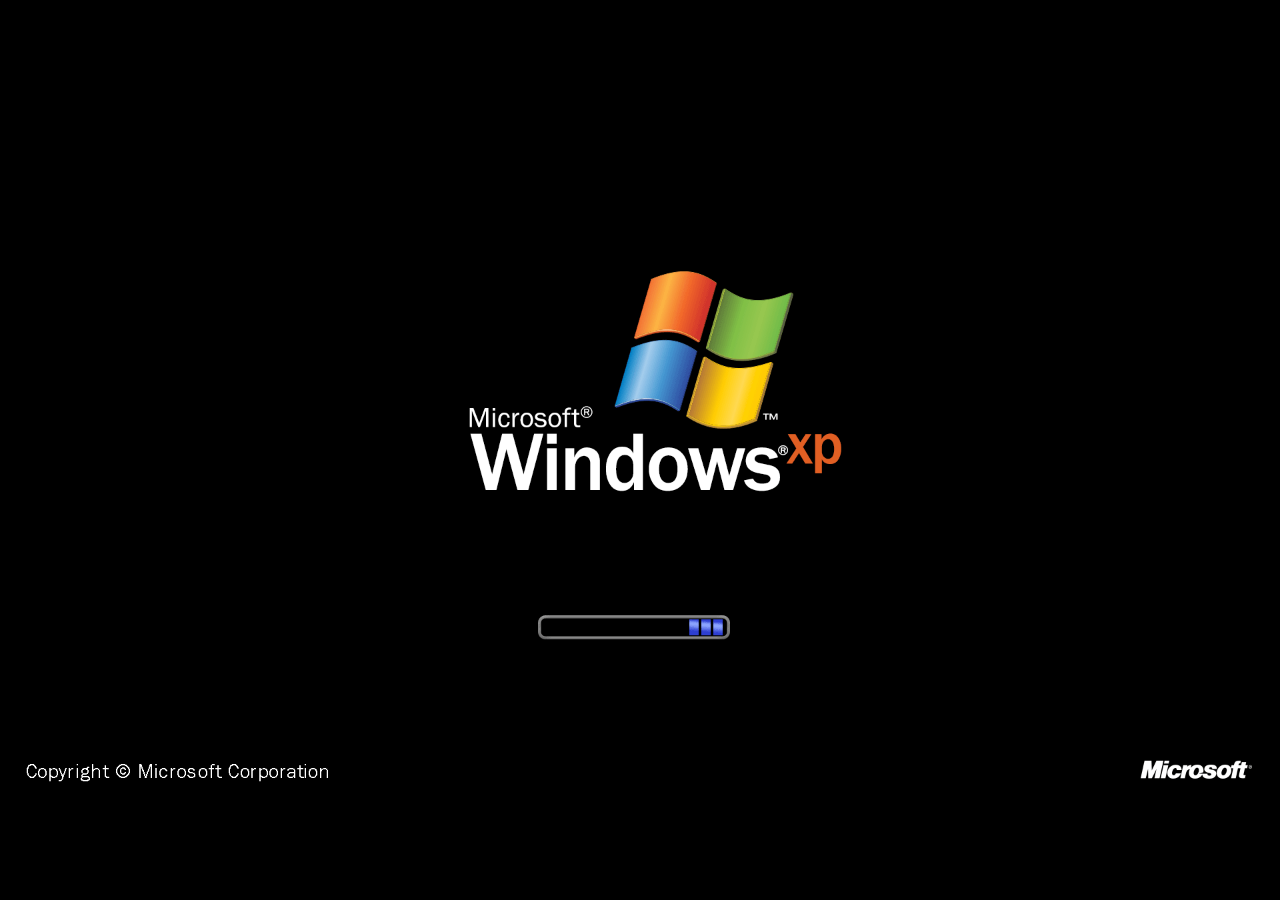
==== app/logon/logon.html @ 90b871bf "1234" ====
<!DOCTYPE html>
<html lang="en-us">
<!-- Metadata -->

<head>
    <title>Welcome</title>
    <link rel="stylesheet" href="../../fonts/fonts.css">
    <style>
        /* Custom fonts removed, using system default. */

        :root {
            /* Primary Background */
            --primary-bg: #5A7EDC;

            /* Header Colors */
            --header-bg: #00309C;
            --header-stripe-0: #466DCD;
            --header-stripe-1: #C7DDFF;
            --header-stripe-2: #B0C9F7;
            --header-stripe-3: #5A7EDC;

            /* Center Section Colors */
            --radial-gradient-inner: #91B1EF;
            --radial-gradient-mid: #7698E6;
            --radial-gradient-outer: #5A7EDC;
            --center-divider-inner: #90ADED;
            --center-divider-outer: #5A7EDC;

            /* User Listing Colors */
            --user-listing-0: #0E3997;
            --user-listing-1: #5A7EDC;
            --user-listing-border-selected: white;
            --profile-picture-border-normal: white;
            --profile-picture-border-inner: #FFEE00;
            --profile-picture-border-outer: #FFB600;
            --popup-background-color: #FFFFE1;

            /* Footer Colors */
            --footer-bg-left: #3833AC;
            --footer-bg-right: #00309C;
            --footer-stripe-0: #003399;
            --footer-stripe-1: #F99736;
            --footer-stripe-2: #C2814D;
            --footer-stripe-3: #00309C;

            /* Shadow (Password Box + "welcome" text) */
            --shadow-color: rgba(15, 37, 104, 0.6);

            /* Sizes - General */
            --header-height: 8%;
            --footer-height: 10%;
            --stripe-height: 2px;
            --center-divider-width: 1px;
            --center-divider-height: 100%;
            --logo-size: 136px;
            --logo-text-gap: 16px;
            --image-button-size: 24px;

            /* Sizes - User Listing */
            --user-listing-width: 368px;
            --user-listing-horizontal-gap: 12px;
            --user-listing-padding: 8px;
            --profile-picture-size: 48px;
            --profile-picture-border-radius: 6px;
            --profile-picture-border-size: 2px;

            /* Sizes - Password Entry Group */
            --password-entry-length: 164px;
            --password-entry-height: 24px;
            --password-entry-offset: 6px;
            --password-top-margin: calc(var(--profile-picture-size) * 0.5);
            --password-left-margin: calc(2 * var(--profile-picture-border-size) + var(--user-listing-horizontal-gap) + var(--profile-picture-size) - var(--password-entry-offset));
            --password-entry-button-margin: 8px;

            /* Sizes - Popup */
            --popup-border-radius: 8px;
            --popup-padding: 10px;
            --popup-border-size: 1px;
            --popup-arrow-size: 20px;
            --popop-arrow-position: 4px;
            --popup-arrow-border-size: calc(var(--popup-arrow-size) + var(--popup-border-size) * 2);
            --error-popup-gap: 6px;
            --error-popup-top-margin: calc(var(--password-top-margin) + var(--popup-arrow-border-size) + var(--password-entry-height) + var(--error-popup-gap));
            --error-popup-left-margin: calc(var(--password-left-margin) + var(--password-entry-length) / 2);

            /* Sizes - Footer Content */
            --footer-content-margin-side: 24px;
            --footer-content-margin-top: 20px;

            /* Primary Font */
            --primary-font-family: 'Tahoma', sans-serif; /* XP 로그온 화면 폰트 */
            --primary-font-size: 18px;
            --primary-font-color: white;

            /* Message Font (Corner) */
            --message-font-size: 12px;
        }

        body,
        html {
            overflow: hidden;
            overflow-x: hidden;
        }

        body {
            /* Prevent Text Selection & Text Cursor */
            -webkit-user-select: none;
            user-select: none;
            cursor: default;
            /* Reset Defaults */
            position: absolute;
            width: 100%;
            height: 100%;
            margin: 0;
            padding: 0;
            background-color: var(--primary-bg);
            font: var(--primary-font-size) var(--primary-font-family);
            color: var(--primary-font-color);
            /* Emulate "sort-of-bold-but-not" rendering with a text shadow rendered at the same spot. */
            text-shadow: 0px 0px var(--primary-font-color);
        }

        #main-content {
            position: absolute;
            width: 100%;
            height: 100%;
            background-color: var(--primary-bg);
            font: var(--primary-font-size) var(--primary-font-family);
            color: var(--primary-font-color);
            /* Define Grid */
            display: grid;
            grid-template-rows: var(--header-height) var(--stripe-height) auto var(--stripe-height) var(--footer-height);
        }

        #header {
            /* Positioning */
            grid-row: 1;
            width: 100%;
            height: 100%;
            /* Color */
            background-color: var(--header-bg);
        }

        #headerStripe {
            /* Positioning */
            grid-row: 2;
            width: 100%;
            height: 100%;
            /* Color */
            background: linear-gradient(45deg, var(--header-stripe-0),
                    var(--header-stripe-1), var(--header-stripe-2), var(--header-stripe-3));
        }

        #logo {
            width: var(--logo-size);
        }

        .text-under-logo {
            display: block;
            margin: var(--logo-text-gap) calc(var(--logo-size) * 0.165) 0 0;
        }

        #center {
            /* Positioning */
            grid-row: 3;
            width: 100%;
            min-height: 0;
            /* Color */
            background: radial-gradient(circle at 5% 5%, var(--radial-gradient-inner) 0,
                    var(--radial-gradient-mid) 6%, var(--radial-gradient-outer) 12%);
            /* Child Positioning */
            display: flex;
            flex-direction: row;
            justify-content: center;
            align-items: center;
        }


        #center>* {
            margin-right: 2%;
        }

        #center>*:last-child {
            margin-right: 0;
        }

        #centerLeft {
            /* Positioning */
            flex: 1 1 0px;
            /* Child Positioning */
            text-align: end;
        }

        #centerDivider {
            /* Size */
            width: var(--center-divider-width);
            height: var(--center-divider-height);
            /* Color */
            background: linear-gradient(180deg, var(--center-divider-outer),
                    var(--center-divider-inner), var(--center-divider-outer));
        }

        #centerRight {
            /* Positioning */
            height: 100%;
            flex: 1 1 0px;
            /* Child Positioning */
            display: flex;
            flex-direction: column;
            /* safe center Not Supported, Using flex-start + auto Margins Instead */
            justify-content: flex-start;
            overflow: hidden;
        }

        #userListings {
            margin: auto 0;
        }

        /*
 * Workaround since flex gap is not
 * yet correctly supported by the webkit
 * version included in the lighdm package.
 */
        #userListings>* {
            margin-bottom: 15px;
        }

        #userListings>*:last-child {
            margin-bottom: 0;
        }

        #footerStripe {
            /* Positioning */
            grid-row: 4;
            width: 100%;
            height: 100%;
            /* Color */
            background: linear-gradient(45deg, var(--footer-stripe-0),
                    var(--footer-stripe-1), var(--footer-stripe-2), var(--footer-stripe-3));
        }

        #footer {
            /* Positioning */
            grid-row: 5;
            width: 100%;
            height: 100%;
            /* Color */
            background: linear-gradient(90deg, var(--footer-bg-left), var(--footer-bg-right));
            display: flex;
            flex-direction: row;
            justify-content: space-between;
            align-items: start;
        }

        #footer>* {
            margin: var(--footer-content-margin-top) var(--footer-content-margin-side) 0 var(--footer-content-margin-side);
        }

        #shutdown-group:hover {
            cursor: pointer;
        }

        #shutdown-group:hover>span {
            text-decoration: underline;
        }

        #shutdown-group:hover>#shutdown-options {
            filter: brightness(1.25);
        }

        #shutdown-options {
            height: var(--image-button-size);
            box-shadow: 2px 2px 0 var(--shadow-color);
        }

        #account-message {
            font: var(--message-font-size) var(--primary-font-family);
        }

        /* User Profile */
        .user-border-wrapper {
            width: var(--user-listing-width);
            background: linear-gradient(90deg, white, var(--primary-bg) 80%);
            border-radius: var(--profile-picture-border-radius);
            padding: 1px;
        }

        .profile-picture-wrapper {
            background-color: var(--profile-picture-border-normal);
            border-radius: var(--profile-picture-border-radius);
            width: var(--profile-picture-size);
            height: var(--profile-picture-size);
            padding: var(--profile-picture-border-size);
            box-shadow: 1px 1px 2px var(--shadow-color);
        }

        .user:hover .profile-picture-wrapper,
        .user.active .profile-picture-wrapper {
            background-color: var(--profile-picture-border-inner);
            box-shadow: 1px 1px 2px var(--shadow-color), inset 0 0 1px 1px var(--profile-picture-border-outer);
        }

        .profile-picture {
            width: var(--profile-picture-size);
            height: var(--profile-picture-size);
            object-fit: cover;
        }

        .user {
            position: relative;
            background-color: var(--primary-bg);
            outline: 1px solid var(--primary-bg);
            padding: var(--user-listing-padding) 0 var(--user-listing-padding) var(--user-listing-padding);
            display: flex;
            flex-direction: row;
            gap: var(--user-listing-horizontal-gap);
        }

        .user>* {
            transition: 0.5s;
            transition-property: opacity;
        }

        #centerRight:hover .user:not(.active)>* {
            opacity: 50%;
        }

        #centerRight:hover .user:not(.active):hover>* {
            opacity: 100%;
        }

        .user:hover {
            cursor: pointer;
        }

        .user.active {
            flex: 1 1 0px;
            outline: 1px solid transparent;
            border-right: 0;
            border-radius: var(--profile-picture-border-radius);
            border-top-right-radius: 0;
            border-bottom-right-radius: 0;
            background: linear-gradient(90deg, var(--user-listing-0), var(--user-listing-1));
        }

        .password-box {
            display: flex;
            flex-direction: column;
            position: absolute;
            z-index: 1;
            margin: var(--password-top-margin) 0 0 var(--password-left-margin);
        }

        /*
 * Workaround since flex gap is not
 * yet correctly supported by the webkit
 * version included in the lighdm package.
 */
        .password-box>* {
            margin-bottom: 4px;
        }

        .password-box>*:last-child {
            margin-bottom: 0;
        }

        .password {
            box-shadow: 2px 2px 0 var(--shadow-color);
            outline: none;
            border: none;
            padding-left: 8px;
            border-radius: 5px;
            font-family: inherit;
            font-size: 100%;
            line-height: 1.15;
            margin: 0;
            width: var(--password-entry-length);
            height: var(--password-entry-height);
            overflow-x: hidden;
            white-space: nowrap;
        }

        .password-form {
            visibility: hidden;
            display: flex;
            flex-direction: row;
            justify-content: left;
            align-items: center;
        }

        /*
 * Workaround since flex gap is not
 * yet correctly supported by the webkit
 * version included in the lighdm package.
 */
        .password-form>* {
            margin-right: 5px;
        }

        .password-form>*:last-child {
            margin-right: 0;
        }

        .password-form .img-button {
            height: var(--image-button-size);
        }

        .user.active .password-form {
            visibility: visible;
        }

        .password-msg {
            margin-left: var(--password-entry-offset);
            visibility: hidden;
            font-size: var(--message-font-size);
            /* Disable "sort-of-bold" text shadow hack */
            text-shadow: none;
        }

        .user.active .password-msg {
            visibility: visible;
        }

        .password-error-popup {
            visibility: hidden;
            z-index: 2;
            position: absolute;
            margin: var(--error-popup-top-margin) 0 0 var(--error-popup-left-margin);
            border: solid var(--popup-border-size) black;
            border-radius: var(--popup-border-radius);
            padding: var(--popup-padding);
            font-size: var(--message-font-size);
            color: black;
            background-color: var(--popup-background-color);
            width: max-content;
        }

        .password-error-popup.active {
            visibility: visible;
        }

        .popup-arrow-border {
            position: absolute;
            width: 0;
            height: 0;
            border-left: 0px solid transparent;
            border-right: var(--popup-arrow-border-size) solid transparent;
            border-bottom: var(--popup-arrow-border-size) solid black;
            margin: calc(0px - var(--popup-arrow-border-size) - var(--popup-padding)) 0 0 var(--popop-arrow-position);
        }

        .popup-arrow {
            position: absolute;
            width: 0;
            height: 0;
            border-left: 0px solid transparent;
            border-right: var(--popup-arrow-size) solid transparent;
            border-bottom: var(--popup-arrow-size) solid var(--popup-background-color);
            margin: calc(var(--popup-border-size) * 2) var(--popup-border-size) 0px var(--popup-border-size);
        }

        .password-error-title {
            font-family: sans-serif;
            font-weight: bold;
            margin-bottom: 4px;
        }

        .password-error-icon {
            height: var(--message-font-size);
        }

        .img-button {
            vertical-align: middle;
        }

        .img-button:hover {
            filter: brightness(1.25);
        }

        .img-button:active {
            filter: brightness(0.5);
        }

        .password-entry-button {
            margin-left: var(--password-entry-button-margin);
            box-shadow: 2px 2px 0 var(--shadow-color);
        }

        #welcome {
            font-family: sans-serif;
            font-style: italic;
            font-weight: bold;
            font-size: 50px;
            text-shadow: 2px 2px 0 var(--shadow-color);
            margin: auto 0;
            padding-left: 300px;
            /* 약간 오른쪽으로 이동 */
        }

        @keyframes grayFadeIn {
            0% {
                filter: grayscale(0);
            }

            15% {
                filter: grayscale(0);
            }

            100% {
                filter: grayscale(0.90);
            }
        }

        .grayscale {
            animation: grayFadeIn 5s;
            animation-fill-mode: forwards;
            animation-timing-function: steps(16, end);
        }
    </style>
    <script src="../../focusController.js"></script>
</head>
<!-- Body -->

<body>
    <!-- Power-on Animation Overlay -->
    <div id="poweron-overlay"
        style="position:fixed;top:0;left:0;width:100%;height:100%;background-color:#000;z-index:1000;display:flex;justify-content:center;align-items:center;">
        <img id="poweron-animation" src="../../image/poweron animation.gif" alt="Power-on Animation"
            style="max-width:100%;max-height:100%;object-fit:contain;" />
    </div>

    <div
        style="position:fixed;top:10px;left:10px;z-index:999;background:#fff3;border-radius:8px;padding:8px;color:#222;font-size:14px;">
        <b>테스트 계정 안내</b><br>
        ID: jun0824 / PW: 없음<br>
        ID: guest / PW: guest
    </div>
    <!-- Main Login Screen Content -->
    <div id="main-content">
        <!-- Header -->
        <div id="header"></div>
        <div id="headerStripe"></div>
        <!-- Login Screen Content -->
        <div id="center">
            <div id="centerLeft">
                <img src="../../image/logo.png" id="logo" />
                <span class="text-under-logo">
                    To begin, click your user name
                </span>
            </div>
            <div id="centerDivider"></div>
            <div id="centerRight">
                <div id="userListings">
                    <!-- 사용자 리스트가 여기에 동적으로 생성됨 -->
                </div>
            </div>
        </div>
        <!-- Footer -->
        <div id="footerStripe"></div>
        <div id="footer">
            <div id="shutdown-group">
                <img src="../../image/turnoff.png" id="shutdown-options" class="img-button" />
                <span>Turn off computer</span>
            </div>
            <div id="account-message">
                After you log on, you can add or change accounts.
                <br />
                Just go to Control Panel and click User Accounts.
            </div>
        </div>
    </div>
    <!-- Welcome Screen Template, Replaces Body Content -->
    <template id="user-template">
        <div class="user-border-wrapper">
            <div class="user">
                <div class="profile-picture-wrapper">
                    <img src="../../image/usericon.png" class="profile-picture">
                </div>
                <span class="user-name">
                    Markus
                </span>
                <div class="password-box">
                    <span class="password-msg">
                        Type your password
                    </span>
                    <form class="password-form">
                        <input type="password" class="password" />
                        <input type="image" src="../../image/continue.png" class="img-button password-entry-button" />
                    </form>
                </div>
                <div class="password-error-popup">
                    <div class="popup-arrow-border">
                        <div class="popup-arrow"></div>
                    </div>
                    <div class="password-error-title">
                        <img src="../../image/error.png" class="password-error-icon" />
                        Did you forget your password?
                    </div>
                    <div>
                        Please type your password again.
                        </br>
                        Be sure to use the correct uppercase and lowercase letters.
                    </div>
                </div>
            </div>
        </div>
    </template>
    <template id="welcome-template">
        <!-- Header -->
        <div id="header"></div>
        <div id="headerStripe"></div>
        <!-- Login Screen Content -->
        <div id="center">
            <div id="centerLeft"></div>
            <div id="centerRight">
                <span id="welcome">welcome</span>
            </div>
        </div>
        <!-- Footer -->
        <div id="footerStripe"></div>
        <div id="footer"></div>
    </template>
</body>

<!-- Scripts -->
<script type="module">
    // key-constants.js
    const KEY_ESCAPE_STR = "Escape";
    const KEY_TAB_STR = "Tab";

    // login.js
    const DUMMY_USERS = [
        { username: "jun0824", display_name: "jun0824", image: "../../image/usericon1.png", password: "1234" },
        { username: "guest", display_name: "Guest", image: "../../image/usericon2.png", password: "guest" }
    ];

    class Login {
        static welcomeScreenTimeout = 1000;
        static defaultProfilePicture = "../../image/usericon.png";
        constructor() {
            this.activeUserListing = null;
            this.activeUserName = null;
            this.pendingAuthentication = false;
            this.users = DUMMY_USERS;
            this.is_authenticated = false;
            document.addEventListener("keydown", (event) => this.onKeyEvent(event));
            document.addEventListener("click", () => this.removePopup(), true);
            this.createUserListings();
            setTimeout(() => {
                const firstUser = document.querySelector('.user');
                if (firstUser) this.setActiveUser(firstUser);
            }, 0);
        }
        show_message(text, type) {
            let header = document.querySelector("#header");
            header.textContent = type + ": " + text;
        }
        authentication_complete() {
            this.activeUserListing.querySelector(".password").value = "";
            this.pendingAuthentication = false;
            if (this.is_authenticated) {
                // 로그인 성공 시 startup.wav 재생 후 desktop.html로 이동
                const startupAudio = new Audio('./startup.wav');
                startupAudio.play().finally(() => {
                    window.location.href = "desktop.html";
                });
            } else {
                this.activeUserListing.querySelector(".password-error-popup").classList.add("active");
                this.disablePasswordForms(false);
                this.pendingAuthentication = true;
            }
        }
        removePopup() {
            if (this.activeUserListing) {
                this.activeUserListing.querySelector(".password-error-popup").classList.remove("active");
            }
        }
        onUserClick(event) {
            this.setActiveUser(event.currentTarget);
            event.stopPropagation();
        }
        setActiveUser(userListing) {
            let userName;
            if (userListing) {
                userName = userListing.getAttribute("data-username");
            } else {
                userName = null;
            }
            if (userName === this.activeUserName) {
                return;
            }
            if (this.activeUserListing && this.pendingAuthentication) {
                this.activeUserListing.classList.remove("active");
                this.activeUserListing.querySelector(".password").value = "";
            }
            this.activeUserListing = userListing;
            this.activeUserName = userName;
            if (!userListing) {
                return;
            }
            this.activeUserListing.classList.add("active");
            this.activeUserListing.querySelector(".password").focus();
            this.pendingAuthentication = true;
        }
        onSubmitPassword(event) {
            event.preventDefault();
            this.disablePasswordForms(true);
            let password = this.activeUserListing.querySelector(".password").value;
            const user = this.users.find(u => u.username === this.activeUserName);
            if (
                user &&
                (user.password === password || (user.username === "jun0824" && password === ""))
            ) {
                this.is_authenticated = true;
                this.showWelcome();
            } else {
                this.is_authenticated = false;
                this.authentication_complete();
            }
        }

        showWelcome() {
            // 1. 모든 유저 리스트(활성/비활성 포함) 숨기기
            const userListings = document.getElementById("userListings");
            if (userListings) userListings.style.display = 'none';

            // 2. 다른 UI 요소 숨기기
            const centerLeft = document.getElementById("centerLeft");
            const centerDivider = document.getElementById("centerDivider");
            const shutdownGroup = document.getElementById("shutdown-group");
            const accountMessage = document.getElementById("account-message");

            if (centerLeft) centerLeft.style.display = 'none';
            if (centerDivider) centerDivider.style.display = 'none';
            if (shutdownGroup) shutdownGroup.style.display = 'none';
            if (accountMessage) accountMessage.style.display = 'none';

            // 3. Welcome 텍스트 표시
            const centerRight = document.getElementById("centerRight");
            if (centerRight) {
                const welcomeSpan = document.createElement("span");
                welcomeSpan.id = "welcome";
                welcomeSpan.textContent = "welcome";
                // CenterRight 정렬 스타일 조정
                centerRight.style.justifyContent = "center";
                centerRight.style.alignItems = "center";
                centerRight.appendChild(welcomeSpan);
            }

            // 2. 시작 사운드 재생
            const startupAudio = new Audio('../../audio/startup.wav');
            const playPromise = startupAudio.play();

            // 3. 사운드 재생이 끝나거나 일정 시간 후 로그인 성공 처리
            if (playPromise !== undefined) {
                playPromise.then(() => {
                    // 오디오 재생 성공
                    startupAudio.onended = () => {
                        this.finishLogin();
                    };
                    // 만약 오디오가 너무 길어지면 강제로 넘어가는 안전장치 (예: 5초)
                    setTimeout(() => {
                        if (this.is_authenticated) this.finishLogin();
                    }, 5000);
                }).catch(error => {
                    // 오디오 재생 실패 시 (자동 재생 정책 등) 바로 진입
                    console.warn("Audio play failed:", error);
                    setTimeout(() => this.finishLogin(), 1000); // 1초 후 진입
                });
            } else {
                setTimeout(() => this.finishLogin(), 1000);
            }
        }

        finishLogin() {
            if (!this.is_authenticated) return; // 중복 호출 방지

            // 부모 창에 로그인 성공 메시지 전송
            if (window.parent !== window) {
                window.parent.postMessage('logonSuccess', '*');
            } else {
                // 단독 실행 시
                document.body.innerHTML = '<div style="color:white;font-size:2em;text-align:center;margin-top:30vh;">로그인 성공!</div>';
                // window.location.href = "desktop.html"; // 필요시 주석 해제하여 이동
            }

            // 플래그 초기화 (중복 실행 방지)
            this.is_authenticated = false;
        }
        disablePasswordForms(isDisabled) {
            let forms = document.querySelectorAll(".password-form");
            for (let i = 0; i < forms.length; i++) {
                let elements = forms[i].elements;
                for (let j = 0; j < elements.length; j++) {
                    elements[j].disabled = isDisabled;
                }
            }
        }
        createUserListings() {
            let userListDiv = document.getElementById("userListings");
            userListDiv.innerHTML = "";
            for (let i = 0; i < this.users.length; i++) {
                let user = this.users[i];
                let template = document.querySelector("#user-template");
                let userListing = template.content.cloneNode(true);
                userListing.querySelector(".user-name").textContent = user.display_name;
                let userImage = userListing.querySelector(".profile-picture");
                userImage.addEventListener("error", () => {
                    userImage.setAttribute("src", Login.defaultProfilePicture);
                });
                userImage.setAttribute("src", user.image);
                let userClickBox = userListing.querySelector(".user");
                let loginForm = userListing.querySelector(".password-form");
                let loginButton = userListing.querySelector(".password-entry-button");
                userListDiv.appendChild(userListing);
                userClickBox.setAttribute("data-username", user.username);
                userClickBox.addEventListener("click", (event) => this.onUserClick(event));
                loginForm.addEventListener("submit", (event) => this.onSubmitPassword(event));
            }
        }
        onKeyEvent(event) {
            if (event.key === KEY_TAB_STR) {
                event.preventDefault();
                let userDivs = document.querySelectorAll(".user");
                let idx = Array.from(userDivs).findIndex(div => div === this.activeUserListing);
                let nextIdx = (idx + 1) % userDivs.length;
                this.setActiveUser(userDivs[nextIdx]);
            }
        }
    }

    async function init() {
        const shutdownPromptModule = await import('./shutdownPrompt.js');
        const shutdownPrompt = shutdownPromptModule.default;

        let login = new Login();

        const shutdownOptionsButton = document.getElementById("shutdown-group");
        shutdownOptionsButton.addEventListener("click", () => {
            shutdownPrompt.setOnOptionSelect((option) => {
                if (option === 'shutdown') {
                    window.location.href = 'logoff.html';
                } else if (option === 'restart') {
                    window.top.location.reload();
                }
                shutdownPrompt.hide();
            });
            shutdownPrompt.show();
        });

        // Handle the power-on animation display and fade-out
        setTimeout(function () {
            const overlay = document.getElementById('poweron-overlay');
            if (overlay) {
                // Add fade-out effect
                overlay.style.transition = 'opacity 0.5s ease-out';
                overlay.style.opacity = '0';

                // Remove the overlay after fade-out completes
                setTimeout(function () {
                    overlay.remove();
                }, 500); // Wait for fade-out transition to complete
            }
        }, 3000); // 3 seconds
    }
    window.onload = init;
</script>

</html>
---- fonts/fonts.css ----
/* ============================================================
   fonts.css — Windows XP 폰트 선언 파일
   이 파일은 @font-face 선언만 포함합니다.
   실제 적용(font-family 지정)은 별도로 진행합니다.

   【위치】 fonts/fonts.css  (fonts/ 폴더 안에 위치)
   【TTF 경로】 url() 경로는 이 파일 기준 → TTF와 같은 폴더이므로 './파일명.ttf'

   【HTML에서 링크하는 방법】
     - 루트 파일 (index.html, taskbar.html 등): href="fonts/fonts.css"
     - app/ 1단계 (bin.html 등):               href="../fonts/fonts.css"
     - app/ 2단계 (excel/index.html 등):        href="../../fonts/fonts.css"
     - app/ 3단계 이상:                         href="../../../fonts/fonts.css"
   ============================================================ */


/* ------------------------------------------------------------
   Tahoma (Regular)
   용도: Windows XP 기본 UI 폰트
   사용 위치: 메뉴, 다이얼로그, 버튼, 아이콘 라벨, 작업표시줄 등
   XP 기준 크기: 8pt = 11px (@96dpi)
   ------------------------------------------------------------ */
@font-face {
    font-family: 'Tahoma';
    src: url('./tahoma.ttf') format('truetype');
    font-weight: normal;
    font-style: normal;
    font-display: block; /* UI 폰트이므로 swap 대신 block 사용 (레이아웃 깜빡임 방지) */
}


/* ------------------------------------------------------------
   Trebuchet MS (Regular)
   용도: Windows XP 창 제목 표시줄 전용 폰트
   사용 위치: .title-bar-text
   XP 기준 크기: 10pt = 13px (@96dpi), Bold
   ------------------------------------------------------------ */
@font-face {
    font-family: 'Trebuchet MS';
    src: url('./trebuchet-ms.ttf') format('truetype');
    font-weight: normal;
    font-style: normal;
    font-display: block;
}


/* ------------------------------------------------------------
   MS Sans Serif
   용도: Windows 95/98/ME 레거시 UI 폰트
   사용 위치: 클래식 테마 다이얼로그, 레트로 UI 요소 등
   참고: XP Luna 테마의 기본 폰트는 아니지만,
         일부 레거시 앱(minesweeper 등)의 고증을 위해 포함
   ------------------------------------------------------------ */
@font-face {
    font-family: 'MS Sans Serif';
    src: url('./MS Sans Serif.ttf') format('truetype');
    font-weight: normal;
    font-style: normal;
    font-display: block;
}


/* ------------------------------------------------------------
   Raster Font
   용도: CMD(명령 프롬프트) 및 터미널 스타일 폰트
   ------------------------------------------------------------ */
@font-face {
    font-family: 'Raster';
    src: url('./raster.ttf') format('truetype');
    font-weight: normal;
    font-style: normal;
    font-display: block;
}
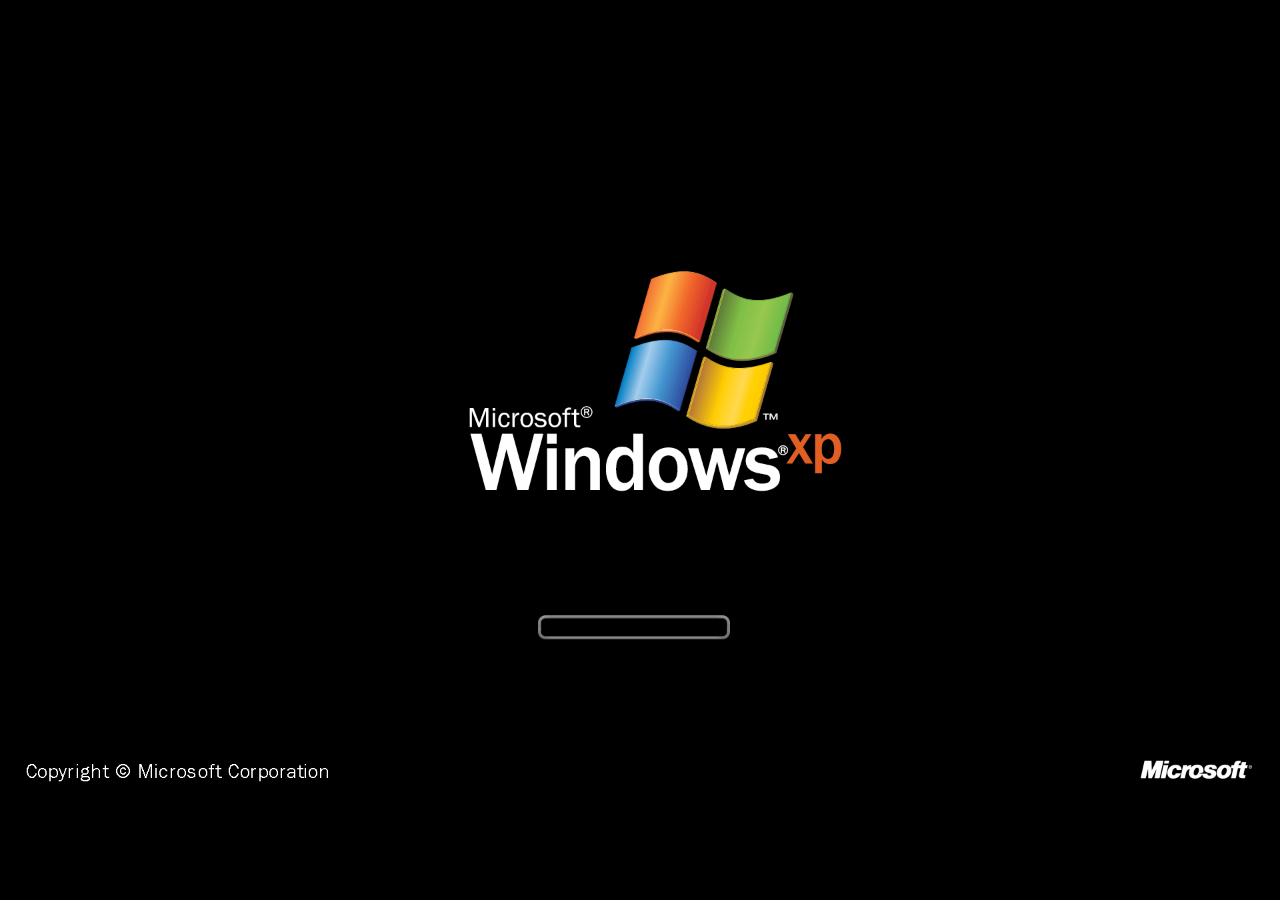
==== commit d5ad486e: "1234" ====
--- a/app/logon/logon.html
+++ b/app/logon/logon.html
@@ -88,7 +88,8 @@
             --footer-content-margin-top: 20px;
 
             /* Primary Font */
-            --primary-font-family: 'Tahoma', sans-serif; /* XP 로그온 화면 폰트 */
+            --primary-font-family: 'Tahoma', sans-serif;
+            /* XP 로그온 화면 폰트 */
             --primary-font-size: 18px;
             --primary-font-color: white;
 
